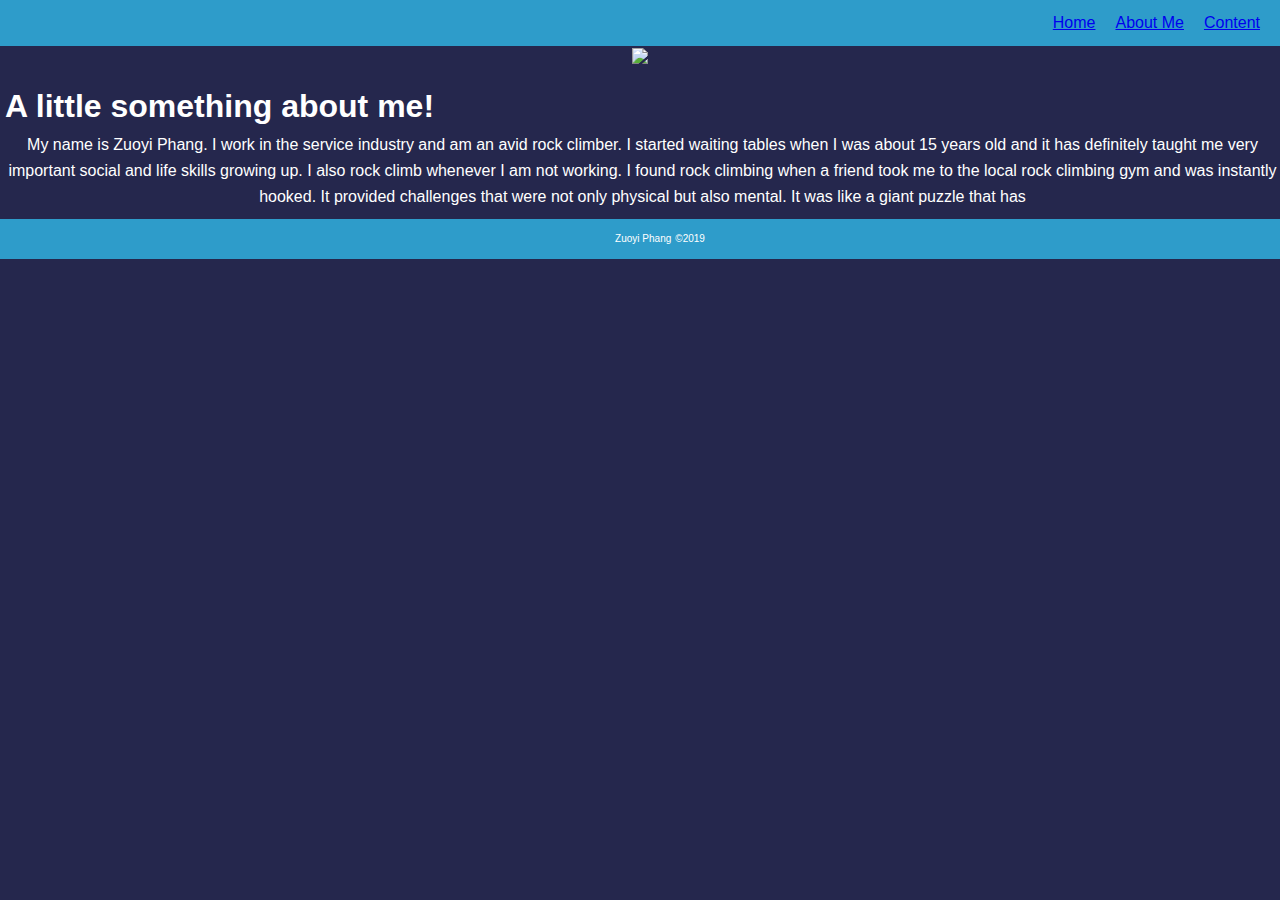
==== pagetwo.html @ 270c9c67 "inital" ====
<!DOCTYPE html>
<html lang="en">
  <head>
    <meta charset="UTF-8" />
    <meta name="viewport" content="width=device-width, initial-scale=1.0" />
    <meta http-equiv="X-UA-Compatible" content="ie=edge" />
    <link rel="stylesheet" href="assets/css/style.css" />
    <title>About Me and Contents Page</title>
  </head>
  <body>
    <div id="container">
      <div class="navBar">
        <!-- <div id="logo">Logo</div> -->
        <div id="menu">
          <a class="nav" href="index.html">Home</a>
          <a class="nav" href="pagetwo.html#aboutMe">About Me</a>
          <a class="nav" href="pagetwo.html#">Content</a>
        </div>
      </div>
      <div class="flex-item">
            <img src="http://placehold.it/100x100"/>
            <div class="info-container">
               <p><h1 id="aboutMe">A little something about me!</h1>
                <p>
                  My name is Zuoyi Phang. I work in the service industry and am an avid
                  rock climber. I started waiting tables when I was about 15 years old and
                  it has definitely taught me very important social and life skills
                  growing up. I also rock climb whenever I am not working. I found rock
                  climbing when a friend took me to the local rock climbing gym and was
                  instantly hooked. It provided challenges that were not only physical but
                  also mental. It was like a giant puzzle that has
                </p></p>
               <!-- <p>Field 2</p>
               <p>Field 3</p> -->
            </div>
        </div>
      
    </div>

    <footer>
      <div id="taglines">
        <p>Zuoyi Phang</p>
      </div>
      <div id="dated">
        <p>&copy;2019</p>
      </div>
    </footer>
  </body>
</html>
---- assets/css/style.css ----
/* main page */
* {
  margin: 0;
  padding: 0;
}
body {
  font-family: Arial, Helvetica, sans-serif;
  background-color: #25274d;
  color: #fff;
  line-height: 1.6;
  text-align: center;
}
#menu {
  background-color: #2e9cca;
  display: flex;
  justify-content: flex-end;
  display: inline-block;
  padding: 10px;
}
.headerContainer {
  max-width: 960px;
  margin: auto;
  padding: 0 30px;
}
#showcase {
  height: 300px;
}
#showcase h1 {
  font-size: 50px;
  line-height: 1.3;
  position: relative;
  animation: heading;
  animation-duration: 3s;
  animation-fill-mode: forwards;
}
@keyframes heading {
  0% {
    top: -50px;
  }
  100% {
    top: 200px;
  }
}
#content {
  position: relative;
  animation-name: content;
  animation-duration: 3s;
  animation-fill-mode: forwards;
}
@keyframes content {
  0% {
    left: -1000px;
  }
  100% {
    left: 0px;
  }
}
#btn {
  display: inline-block;
  color: #fff;
  text-decoration: none;
  padding: 1rem 2rem;
  border: #fff 1px solid;
  margin-top: 40px;
  opacity: 0;
  animation-name: btn;
  animation-duration: 3s;
  animation-delay: 3s;
  animation-fill-mode: forwards;
  transition-property: transform;
  transition-duration: 1s;
  margin-bottom: 150px;
}
#btn:hover {
  transform: rotateY(360deg);
}
@keyframes btn {
  0% {
    opacity: 0;
  }
  100% {
    opacity: 1;
  }
}
/* modal */
.bg-modal {
  width: 100%;
  height: 100%;
  background-color: rgba(0, 0, 0, 0.7);
  position: absolute;
  top: 0;
  display: flex;
  justify-content: center;
  align-items: center;
  display: none;
}
.modal-content {
  width: 300px;
  height: 250px;
  background-color: #c5c6c7;
  border-radius: 4px;
  text-align: center;
  padding: 20px;
  position: relative;
}
input {
  width: 50%;
  display: block;
  margin: 15px auto;
}
.close {
  position: absolute;
  top: 0;
  right: 14px;
  font-size: 42px;
  transform: rotate(45deg);
  cursor: pointer;
  color: black;
}
/* nav bar */
.navbar {
  position: fixed;
  display: flex;
  align-items: center;
  justify-content: space-between;
  border-bottom: 1px solid #f5f5f5;
  width: 100%;
  padding: 10px;
  box-sizing: border-box;
}

#menu {
  display: flex;
  align-items: center;
  justify-content: flex-end;
}
/* #logo {
  padding: 10px;
  font-size: 20px;
  display: flex;
  justify-content: flex-start;
} */

.nav {
  padding: 0 10px;
}
/* footer */
footer {
  width: 100%;
  background-color: #2e9cca;
  color: white;
  font-size: 10px;
  /* flex-shrink: 0; */
  display: flex;
  align-items: center;
  justify-content: center;
  text-align: center;
  padding: 10px 20px;
}
footer p {
  text-align: center;
  margin: 2px;
}
#aboutMe {
  display: flex;
  text-align: start;
}
.info-container {
  display: inline-block;
  vertical-align: top;
  padding: 0 0 0 5px;
  -moz-box-sizing: border-box;
  -webkit-box-sizing: border-box;
  box-sizing: border-box;
  flex-wrap: wrap;
}

.info-container p {
  padding: 0;
  margin: 0 0 10px;
}
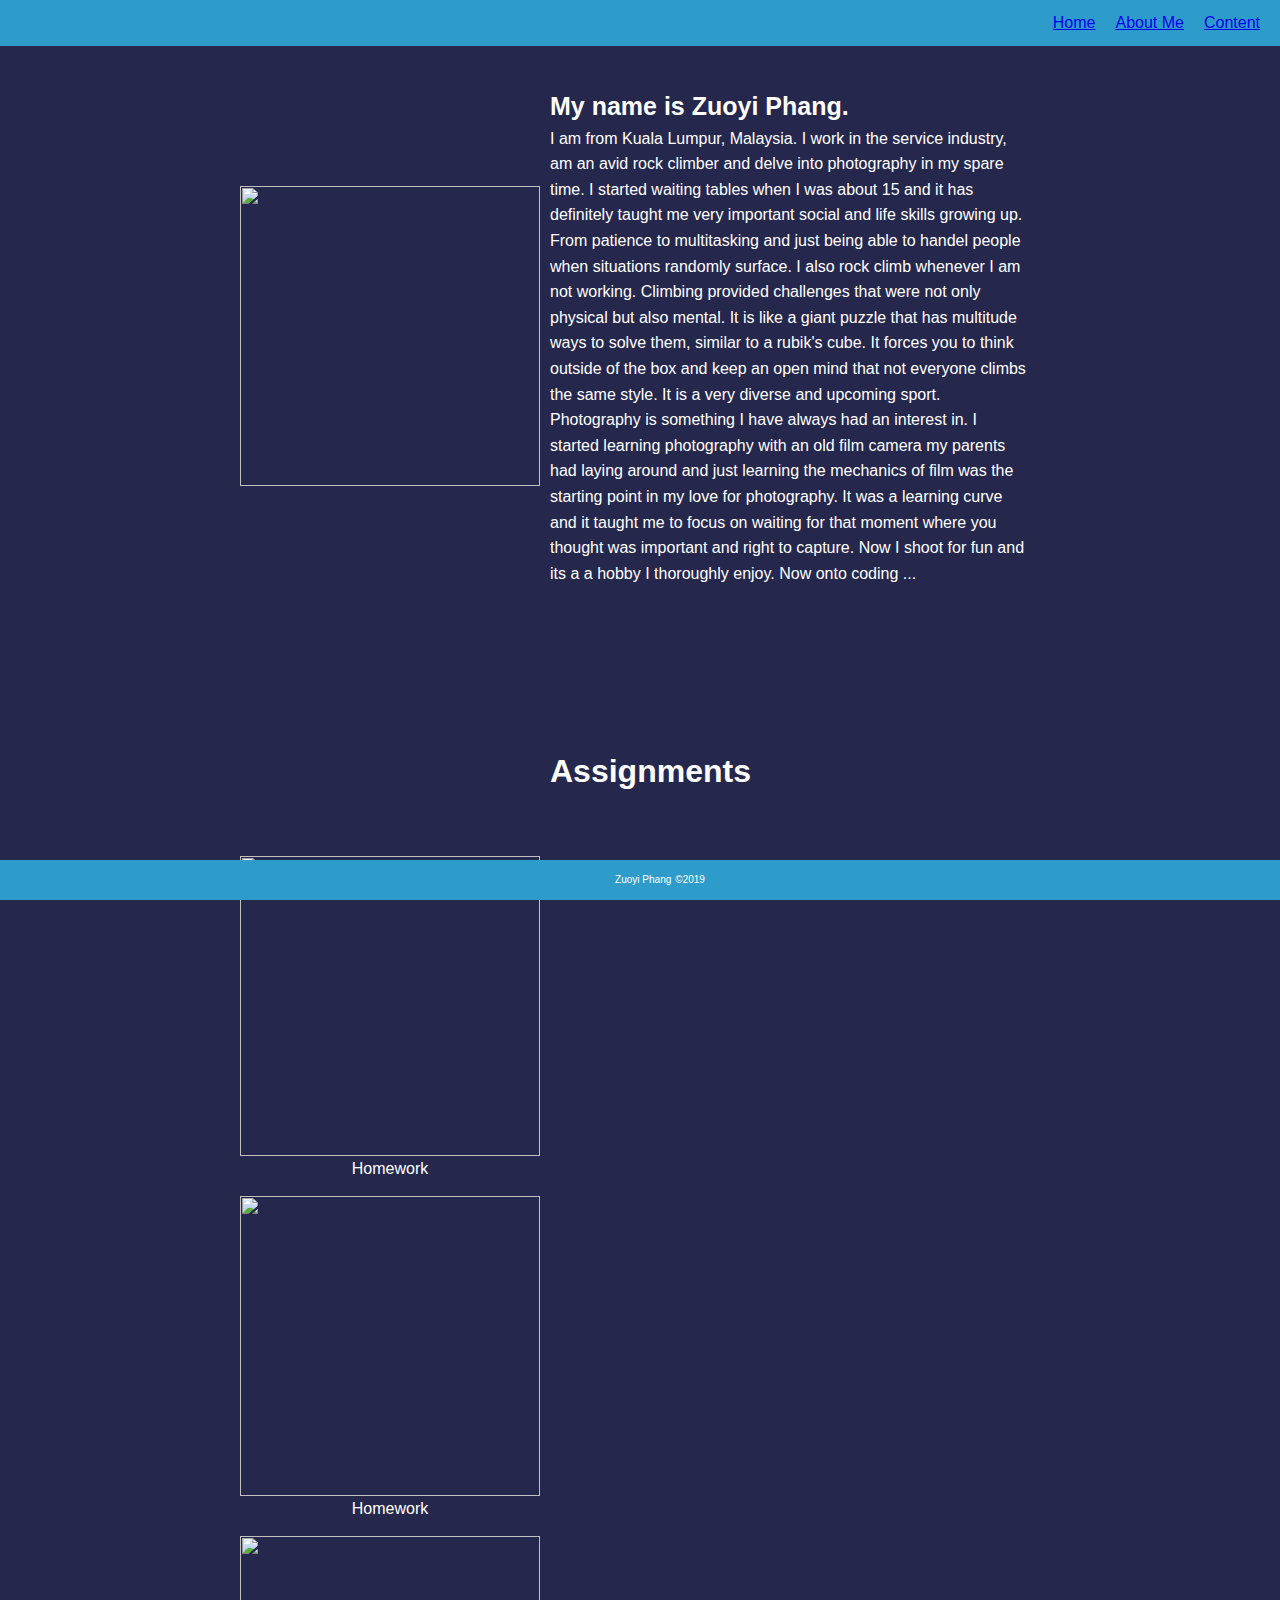
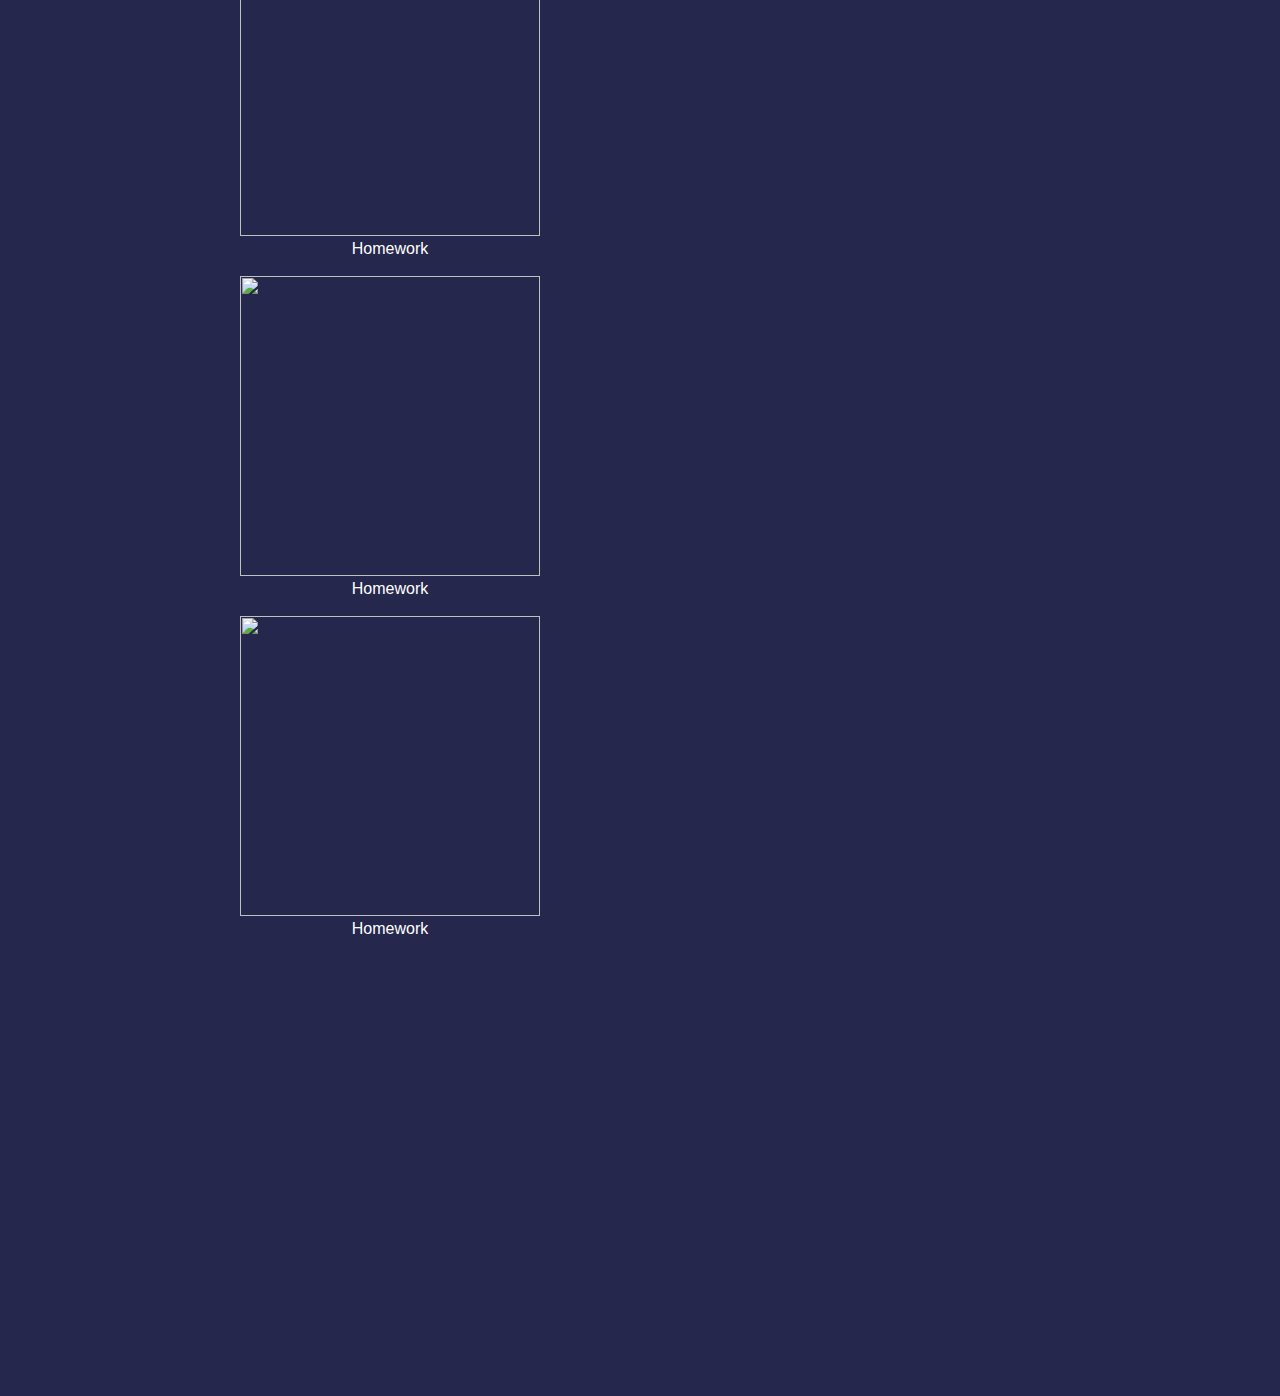
==== commit 0dca38ad: "Got the layout so far" ====
--- a/pagetwo.html
+++ b/pagetwo.html
@@ -13,28 +13,59 @@
         <!-- <div id="logo">Logo</div> -->
         <div id="menu">
           <a class="nav" href="index.html">Home</a>
-          <a class="nav" href="pagetwo.html#aboutMe">About Me</a>
-          <a class="nav" href="pagetwo.html#">Content</a>
+          <a class="nav" id="sectionOne" href="./pagetwo.html#aboutMe">About Me</a>
+          <a class="nav" id="sectionTwo" href="./pagetwo.html#contentPage">Content</a>
         </div>
       </div>
+    <div class="section" id="sectionOne">
       <div class="flex-item">
             <img src="http://placehold.it/100x100"/>
             <div class="info-container">
-               <p><h1 id="aboutMe">A little something about me!</h1>
+               <p><h1 id="aboutMe">My name is Zuoyi Phang.</h1>
                 <p>
-                  My name is Zuoyi Phang. I work in the service industry and am an avid
-                  rock climber. I started waiting tables when I was about 15 years old and
+                I am from Kuala Lumpur, Malaysia. I work in the service industry, am an avid
+                  rock climber and delve into photography in my spare time. I started waiting tables when I was about 15 and
                   it has definitely taught me very important social and life skills
-                  growing up. I also rock climb whenever I am not working. I found rock
-                  climbing when a friend took me to the local rock climbing gym and was
-                  instantly hooked. It provided challenges that were not only physical but
-                  also mental. It was like a giant puzzle that has
+                  growing up. From patience to multitasking and just being able to handel people when situations randomly surface. I also rock climb whenever I am not working. Climbing provided challenges that were not only physical but
+                  also mental. It is like a giant puzzle that has multitude ways to solve them, similar to a rubik's cube. It forces you to think outside of the box and keep an open mind that not everyone climbs the same style. It is a very diverse and upcoming sport.  Photography is something I have always had an interest in. I started learning photography with an old film camera my parents had laying around and just learning the mechanics of film was the starting point in my love for photography. It was a learning curve and it taught me to focus on waiting for that moment where you thought was important and right to capture. Now I shoot for fun and its a a hobby I thoroughly enjoy. Now onto coding ...
                 </p></p>
                <!-- <p>Field 2</p>
                <p>Field 3</p> -->
             </div>
         </div>
-      
+    </div>
+    <div class="section" id="sectionTwo">
+            <div class="flex-item">
+                    <p><img src="http://placehold.it/100x100"/>Homework</p>
+                    <div class="info-container">
+                       <p><h1 id="contentPage">Assignments</h1>
+                        </p>
+                    </div>
+                </div>
+                <div class="flex-item">
+                        <p><img src="http://placehold.it/100x100"/>Homework</p>
+                        <div class="info-container">
+                           <p></p>
+                        </div>
+                    </div>
+                 <div class="flex-item">
+                            <p><img src="http://placehold.it/100x100"/>Homework</p>
+                            <div class="info-container">
+                               <p></p>
+                            </div>
+                    </div>
+                    <div class="flex-item">
+                            <p><img src="http://placehold.it/100x100"/>Homework</p>
+                            <div class="info-container">
+                               <p></p>
+                            </div>
+                        </div>
+                        <div class="flex-item">
+                                <p><img src="http://placehold.it/100x100"/>Homework</p>
+                                <div class="info-container">
+                                   <p></p>
+                                </div>
+                            </div>
     </div>
 
     <footer>
--- a/assets/css/style.css
+++ b/assets/css/style.css
@@ -3,7 +3,13 @@
   margin: 0;
   padding: 0;
 }
+html {
+  height: 100%;
+}
 body {
+  margin: 0;
+  padding: 0;
+  height: 100%;
   font-family: Arial, Helvetica, sans-serif;
   background-color: #25274d;
   color: #fff;
@@ -82,44 +88,10 @@
     opacity: 1;
   }
 }
-/* modal */
-.bg-modal {
-  width: 100%;
-  height: 100%;
-  background-color: rgba(0, 0, 0, 0.7);
-  position: absolute;
-  top: 0;
-  display: flex;
-  justify-content: center;
-  align-items: center;
-  display: none;
-}
-.modal-content {
-  width: 300px;
-  height: 250px;
-  background-color: #c5c6c7;
-  border-radius: 4px;
-  text-align: center;
-  padding: 20px;
-  position: relative;
-}
-input {
-  width: 50%;
-  display: block;
-  margin: 15px auto;
-}
-.close {
-  position: absolute;
-  top: 0;
-  right: 14px;
-  font-size: 42px;
-  transform: rotate(45deg);
-  cursor: pointer;
-  color: black;
-}
 /* nav bar */
 .navbar {
   position: fixed;
+  top: 0;
   display: flex;
   align-items: center;
   justify-content: space-between;
@@ -156,26 +128,65 @@
   justify-content: center;
   text-align: center;
   padding: 10px 20px;
+  position: fixed;
+  bottom: 0;
 }
 footer p {
   text-align: center;
   margin: 2px;
 }
+
+/* About Me Section */
 #aboutMe {
   display: flex;
   text-align: start;
+  flex-wrap: wrap;
+  font-size: 25px;
+  margin-top: 10px;
 }
 .info-container {
   display: inline-block;
   vertical-align: top;
-  padding: 0 0 0 5px;
+  /* padding: 0 0 0 5px; */
+  padding: 10px;
   -moz-box-sizing: border-box;
   -webkit-box-sizing: border-box;
   box-sizing: border-box;
+  position: relative;
+  height: 100vh;
+  width: 500px;
   flex-wrap: wrap;
+  text-align: start;
 }
 
 .info-container p {
   padding: 0;
-  margin: 0 0 10px;
+  /* margin: 0 0 10px; */
 }
+
+.flex-item {
+  display: flex;
+  align-content: center;
+  height: 300px;
+  justify-content: center;
+  margin-bottom: 40px;
+}
+.flex-item img {
+  display: flex;
+  flex-grow: 0;
+  flex-shrink: 0;
+  height: 300px;
+  width: 300px;
+  margin-top: 120px;
+}
+
+/* Sections */
+
+.section {
+  height: 100%;
+  padding-top: 20px;
+  margin-bottom: 350px;
+}
+
+#sectionTwo {
+}
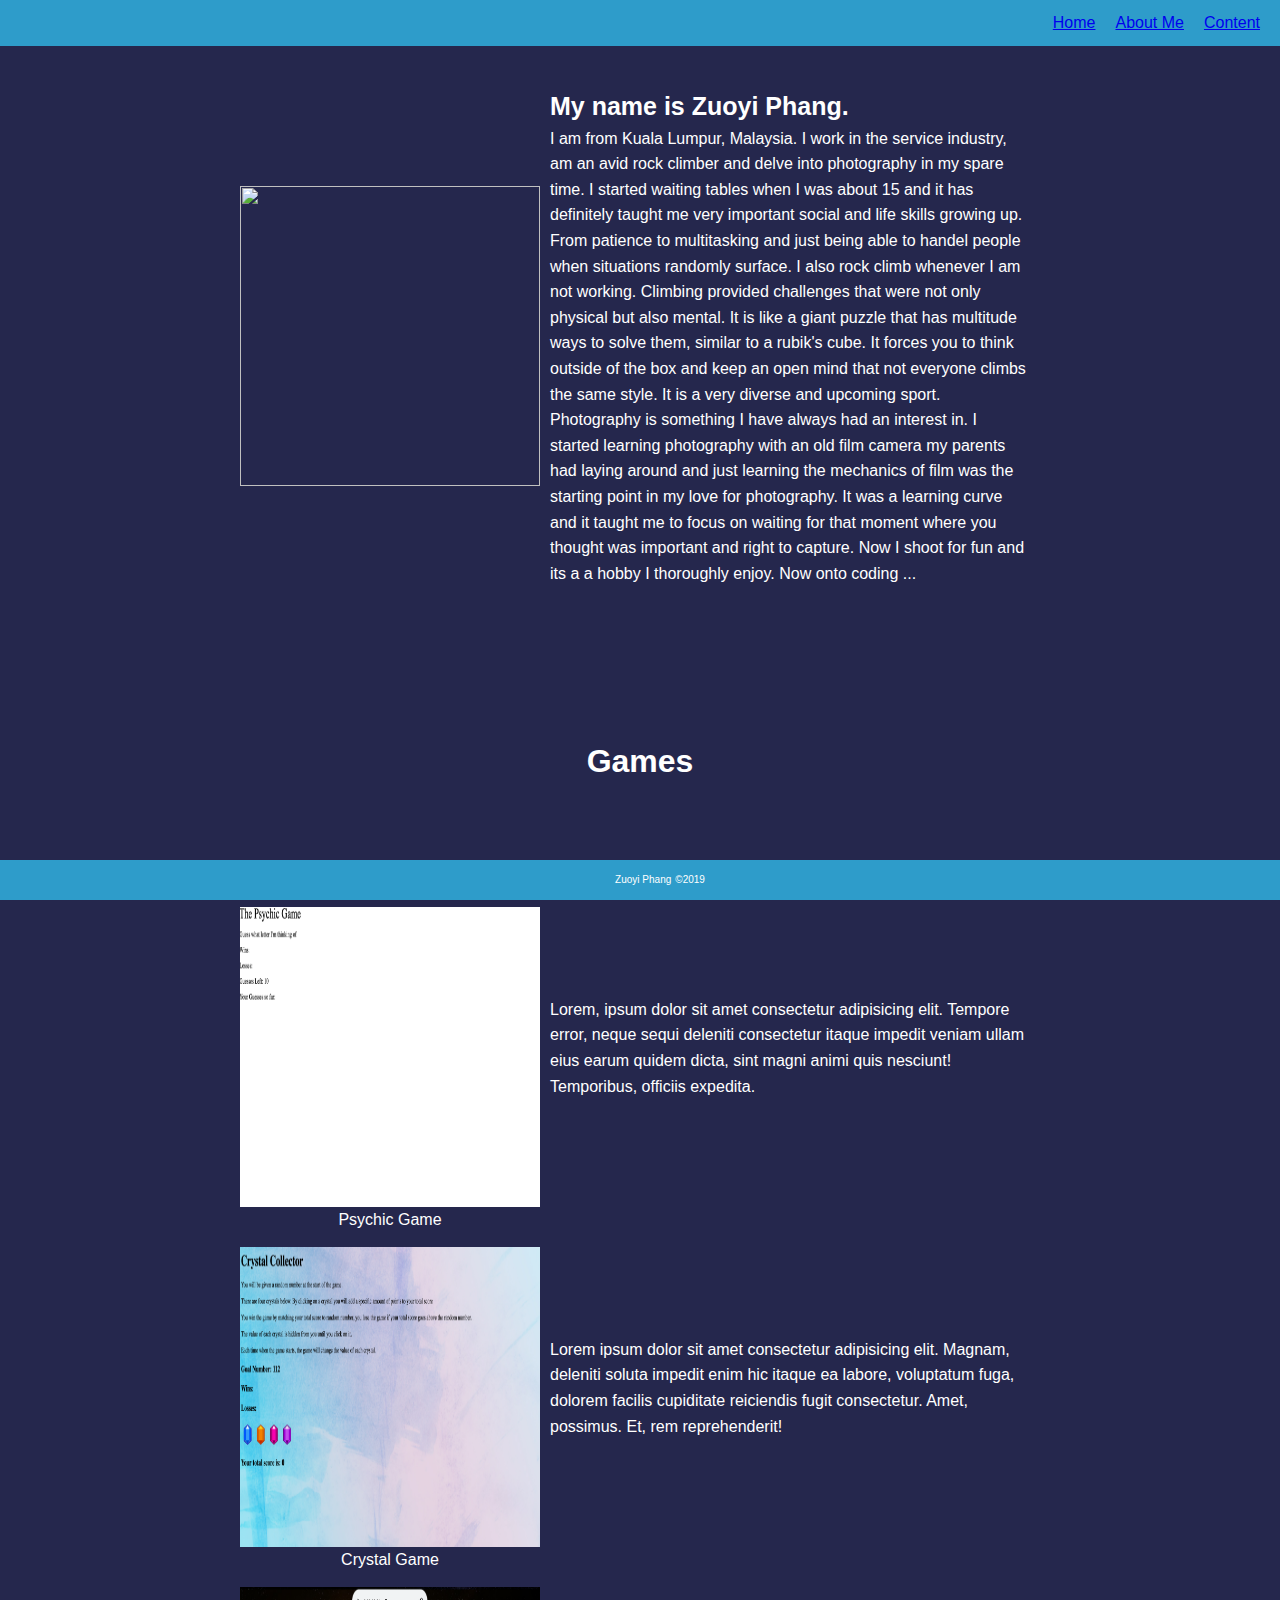
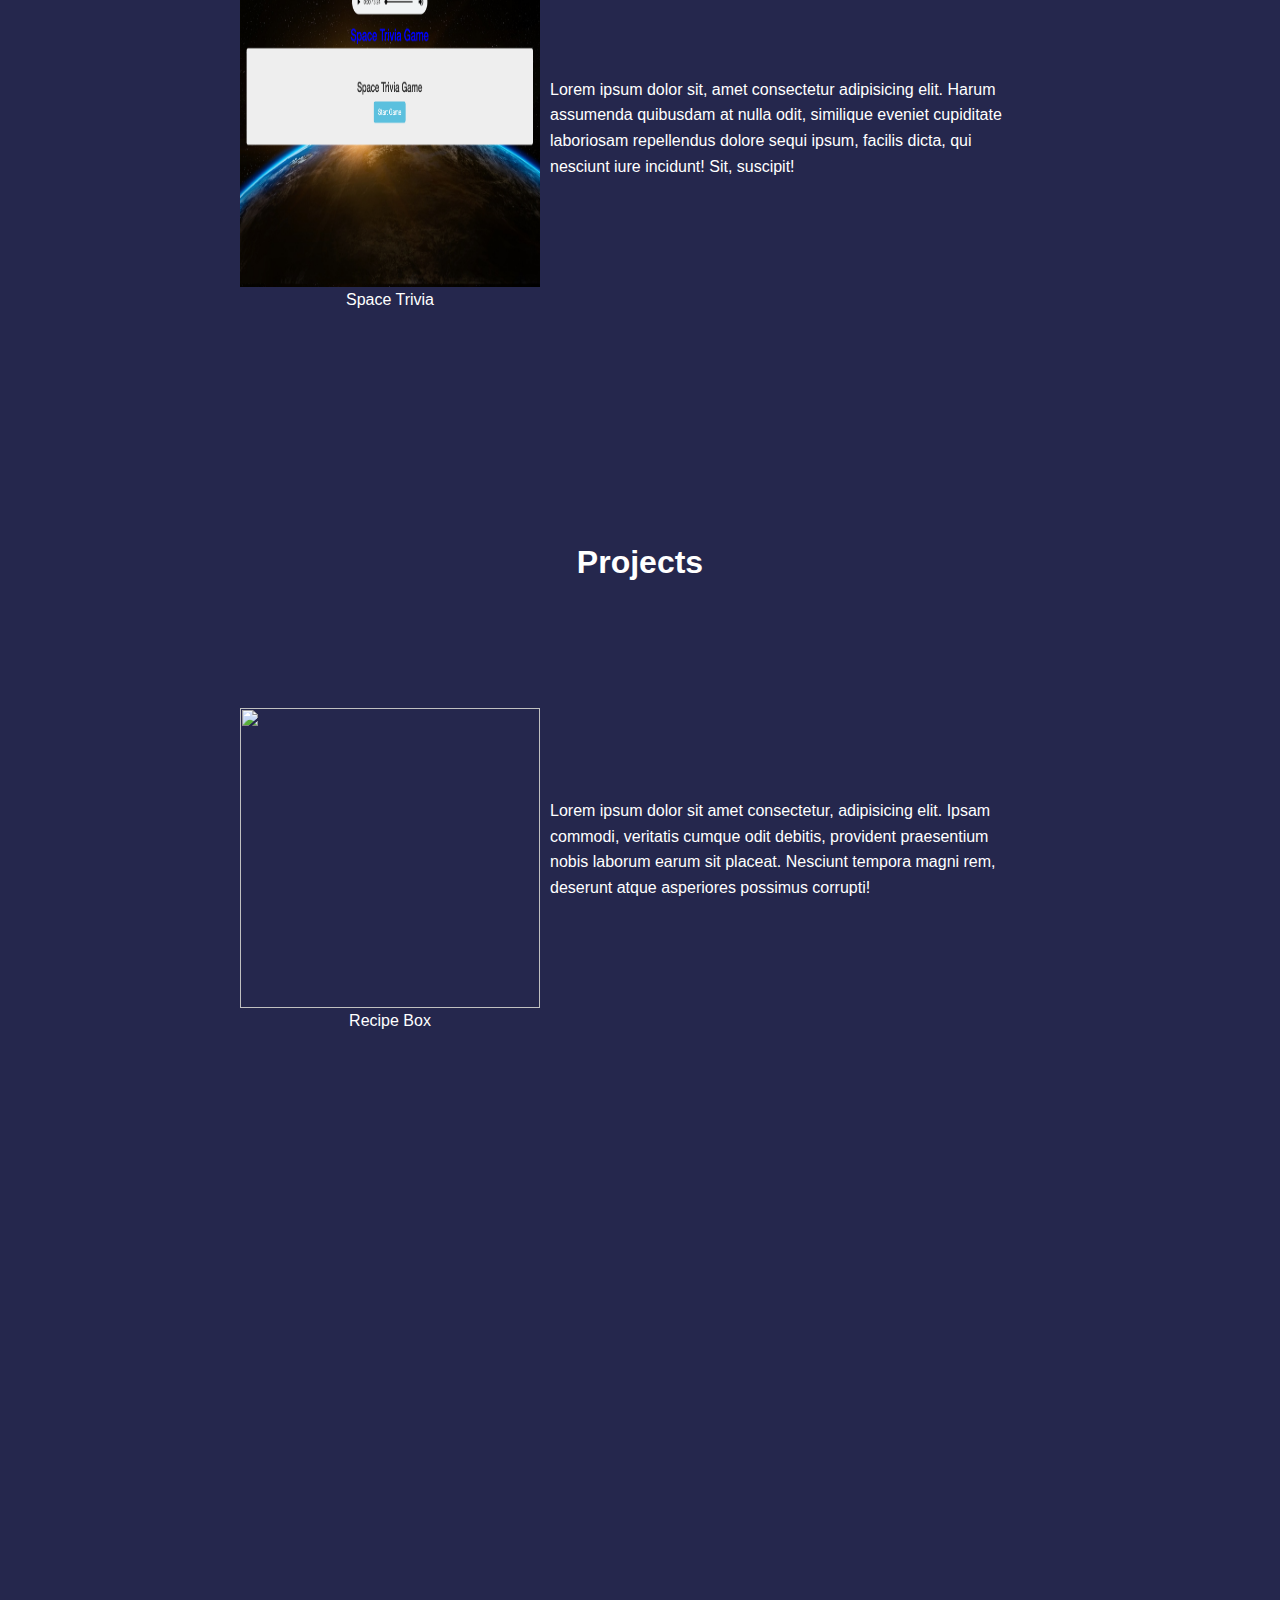
==== commit c0408261: "fixing the layout" ====
--- a/pagetwo.html
+++ b/pagetwo.html
@@ -35,39 +35,39 @@
         </div>
     </div>
     <div class="section" id="sectionTwo">
-            <div class="flex-item">
-                    <p><img src="http://placehold.it/100x100"/>Homework</p>
-                    <div class="info-container">
-                       <p><h1 id="contentPage">Assignments</h1>
-                        </p>
-                    </div>
-                </div>
+            <h1 id="contentPage">Games</h1>
                 <div class="flex-item">
-                        <p><img src="http://placehold.it/100x100"/>Homework</p>
+                        <p><img src="assets/images/Pyschic-game.png"/>Psychic Game</p>
                         <div class="info-container">
-                           <p></p>
+                                </p>
+                                <p>Lorem, ipsum dolor sit amet consectetur adipisicing elit. Tempore error, neque sequi deleniti consectetur itaque impedit veniam ullam eius earum quidem dicta, sint magni animi quis nesciunt! Temporibus, officiis expedita.</p>
                         </div>
                     </div>
                  <div class="flex-item">
-                            <p><img src="http://placehold.it/100x100"/>Homework</p>
+                            <p><img src="assets/images/Crystal-game.png"/>Crystal Game</p>
                             <div class="info-container">
-                               <p></p>
+                               <p>Lorem ipsum dolor sit amet consectetur adipisicing elit. Magnam, deleniti soluta impedit enim hic itaque ea labore, voluptatum fuga, dolorem facilis cupiditate reiciendis fugit consectetur. Amet, possimus. Et, rem reprehenderit!</p>
                             </div>
                     </div>
                     <div class="flex-item">
-                            <p><img src="http://placehold.it/100x100"/>Homework</p>
+                            <p><img src="assets/images/Trivia.png"/>Space Trivia</p>
                             <div class="info-container">
-                               <p></p>
+                               <p>Lorem ipsum dolor sit, amet consectetur adipisicing elit. Harum assumenda quibusdam at nulla odit, similique eveniet cupiditate laboriosam repellendus dolore sequi ipsum, facilis dicta, qui nesciunt iure incidunt! Sit, suscipit!</p>
                             </div>
                         </div>
-                        <div class="flex-item">
-                                <p><img src="http://placehold.it/100x100"/>Homework</p>
-                                <div class="info-container">
-                                   <p></p>
-                                </div>
-                            </div>
+                       
+                        
     </div>
-
+    <div class="section" id="sectionThree">
+        <h1>Projects</h1>
+            <div class="flex-item">
+                    <p><img src="assets/images/Project1.png"/>Recipe Box</p>
+                    <div class="info-container">
+                            <p>Lorem ipsum dolor sit amet consectetur, adipisicing elit. Ipsam commodi, veritatis cumque odit debitis, provident praesentium nobis laborum earum sit placeat. Nesciunt tempora magni rem, deserunt atque asperiores possimus corrupti!</p>
+                    </div>
+                </div>
+    </div>
+    <button onclick="topFunction()" id=topBtn title="Go to Top">⇧</button>
     <footer>
       <div id="taglines">
         <p>Zuoyi Phang</p>
@@ -76,5 +76,11 @@
         <p>&copy;2019</p>
       </div>
     </footer>
+   <!--Javascript-->
+   <script>
+        src =
+          "https://cdnjs.cloudflare.com/ajax/libs/barba.js/1.0.0/barba.min.js";
+      </script>
+      <script src="assets/javascript/app.js"></script>
   </body>
 </html>
--- a/assets/css/style.css
+++ b/assets/css/style.css
@@ -78,7 +78,7 @@
   margin-bottom: 150px;
 }
 #btn:hover {
-  transform: rotateY(360deg);
+  transform: rotateY(180deg);
 }
 @keyframes btn {
   0% {
@@ -99,6 +99,7 @@
   width: 100%;
   padding: 10px;
   box-sizing: border-box;
+  overflow: hidden;
 }
 
 #menu {
@@ -106,15 +107,20 @@
   align-items: center;
   justify-content: flex-end;
 }
-/* #logo {
-  padding: 10px;
-  font-size: 20px;
-  display: flex;
-  justify-content: flex-start;
-} */
 
 .nav {
   padding: 0 10px;
+}
+/* The sticky class is added to the navbar with JS when it reaches its scroll position */
+.sticky {
+  position: fixed;
+  top: 0;
+  width: 100%;
+}
+
+/* Add some top padding to the page content to prevent sudden quick movement (as the navigation bar gets a new position at the top of the page (position:fixed and top:0) */
+.sticky #content {
+  padding-top: 60px;
 }
 /* footer */
 footer {
@@ -188,5 +194,32 @@
   margin-bottom: 350px;
 }
 
-#sectionTwo {
-}
+#sectionTwo .info-container {
+  margin-top: 200px;
+}
+
+#sectionThree .info-container {
+  margin-top: 200px;
+}
+
+/* Scroll to Top Btn */
+
+#topBtn {
+  display: none; /* Hidden by default */
+  position: fixed; /* Fixed/sticky position */
+  bottom: 50px; /* Place the button at the bottom of the page */
+  right: 10px; /* Place the button 30px from the right */
+  z-index: 99; /* Make sure it does not overlap */
+  border: none; /* Remove borders */
+  outline: none; /* Remove outline */
+  background-color: #464866; /* Set a background color */
+  color: white; /* Text color */
+  cursor: pointer; /* Add a mouse pointer on hover */
+  padding: 10px; /* Some padding */
+  border-radius: 10px; /* Rounded corners */
+  font-size: 20px; /* Increase font size */
+}
+
+#topBtn: :hover {
+  background-color: #aaabb8; /* Add a dark-grey background on hover */
+}
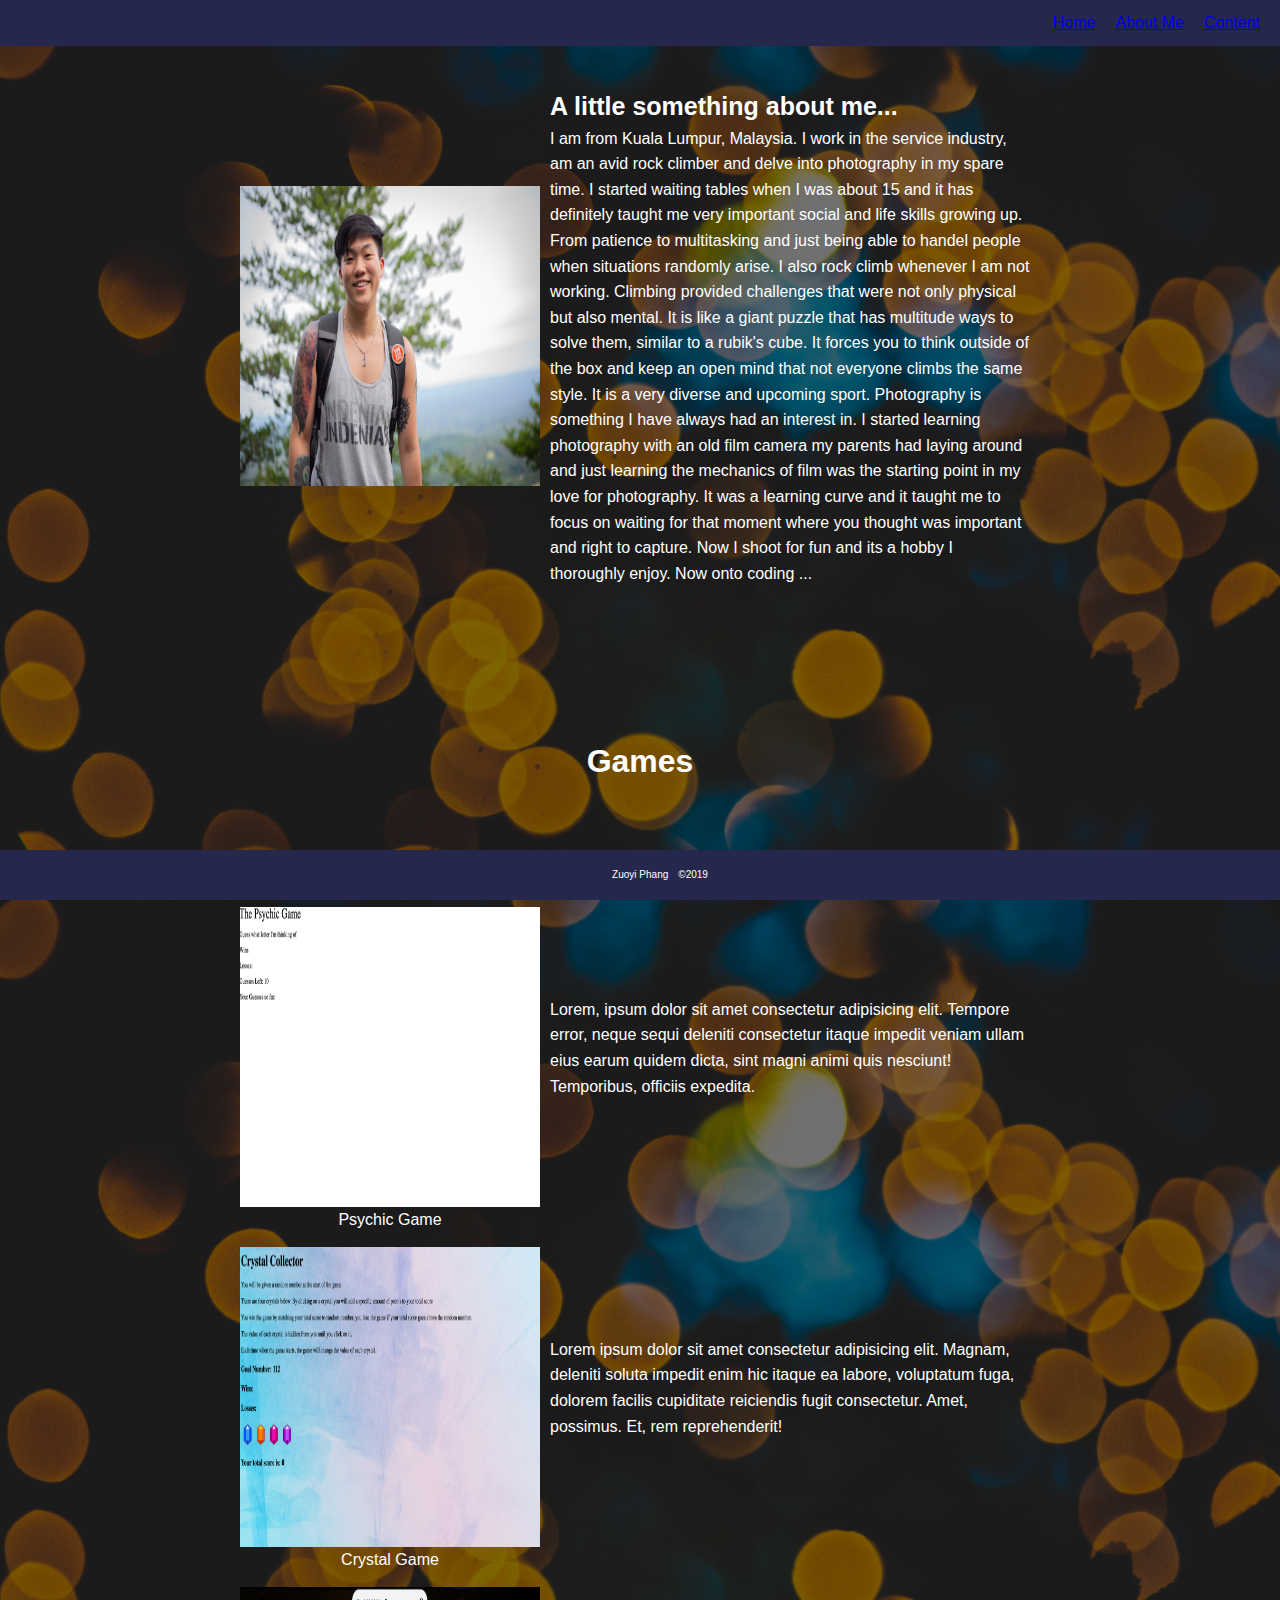
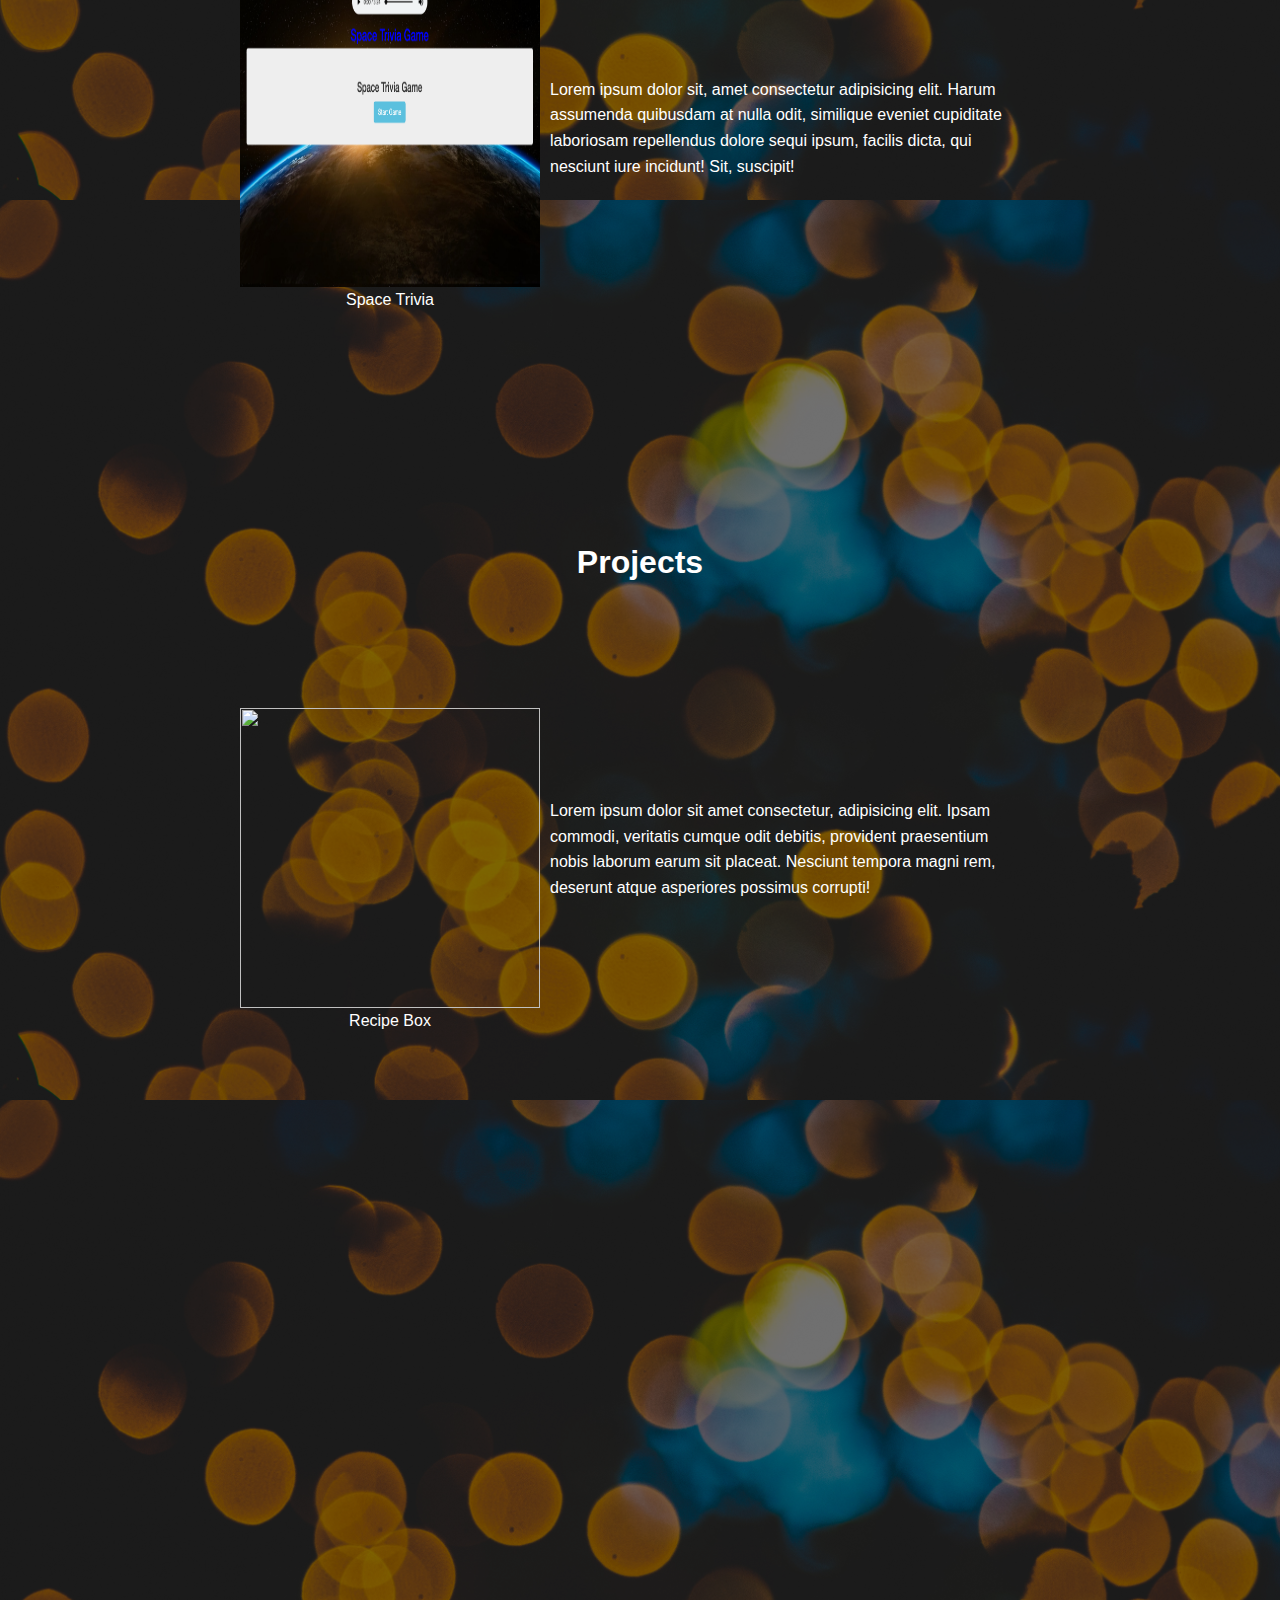
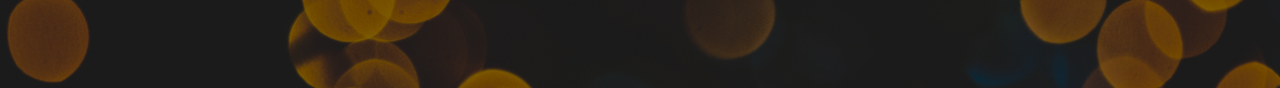
==== commit d3d5ad90: "fixing" ====
--- a/pagetwo.html
+++ b/pagetwo.html
@@ -19,15 +19,15 @@
       </div>
     <div class="section" id="sectionOne">
       <div class="flex-item">
-            <img src="http://placehold.it/100x100"/>
+            <img src="assets/images/selfie.jpeg"/>
             <div class="info-container">
-               <p><h1 id="aboutMe">My name is Zuoyi Phang.</h1>
+               <p><h1 id="aboutMe">A little something about me...</h1>
                 <p>
                 I am from Kuala Lumpur, Malaysia. I work in the service industry, am an avid
                   rock climber and delve into photography in my spare time. I started waiting tables when I was about 15 and
                   it has definitely taught me very important social and life skills
-                  growing up. From patience to multitasking and just being able to handel people when situations randomly surface. I also rock climb whenever I am not working. Climbing provided challenges that were not only physical but
-                  also mental. It is like a giant puzzle that has multitude ways to solve them, similar to a rubik's cube. It forces you to think outside of the box and keep an open mind that not everyone climbs the same style. It is a very diverse and upcoming sport.  Photography is something I have always had an interest in. I started learning photography with an old film camera my parents had laying around and just learning the mechanics of film was the starting point in my love for photography. It was a learning curve and it taught me to focus on waiting for that moment where you thought was important and right to capture. Now I shoot for fun and its a a hobby I thoroughly enjoy. Now onto coding ...
+                  growing up. From patience to multitasking and just being able to handel people when situations randomly arise. I also rock climb whenever I am not working. Climbing provided challenges that were not only physical but
+                  also mental. It is like a giant puzzle that has multitude ways to solve them, similar to a rubik's cube. It forces you to think outside of the box and keep an open mind that not everyone climbs the same style. It is a very diverse and upcoming sport.  Photography is something I have always had an interest in. I started learning photography with an old film camera my parents had laying around and just learning the mechanics of film was the starting point in my love for photography. It was a learning curve and it taught me to focus on waiting for that moment where you thought was important and right to capture. Now I shoot for fun and its a hobby I thoroughly enjoy. Now onto coding ...
                 </p></p>
                <!-- <p>Field 2</p>
                <p>Field 3</p> -->
--- a/assets/css/style.css
+++ b/assets/css/style.css
@@ -15,9 +15,18 @@
   color: #fff;
   line-height: 1.6;
   text-align: center;
-}
+  background-image: linear-gradient(rgba(0, 0, 0, 0.5), rgba(0, 0, 0, 0.5)),
+    url("../images/art.jpg");
+  background-size: cover;
+}
+/* #container {
+  background-image: linear-gradient(rgba(0, 0, 0, 0.5), rgba(0, 0, 0, 0.5)),
+    url("../images/art.jpg");
+  background-size: cover;
+} */
 #menu {
-  background-color: #2e9cca;
+  /* background-color: #2e9cca; */
+  background-color: #25274d;
   display: flex;
   justify-content: flex-end;
   display: inline-block;
@@ -125,7 +134,8 @@
 /* footer */
 footer {
   width: 100%;
-  background-color: #2e9cca;
+  /* background-color: #2e9cca; */
+  background-color: #25274d;
   color: white;
   font-size: 10px;
   /* flex-shrink: 0; */
@@ -136,11 +146,16 @@
   padding: 10px 20px;
   position: fixed;
   bottom: 0;
+  height: 30px;
 }
 footer p {
-  text-align: center;
+  margin: 5px;
+}
+/* footer #taglines {
   margin: 2px;
-}
+  display: flex;
+  justify-content: flex-start;
+} */
 
 /* About Me Section */
 #aboutMe {
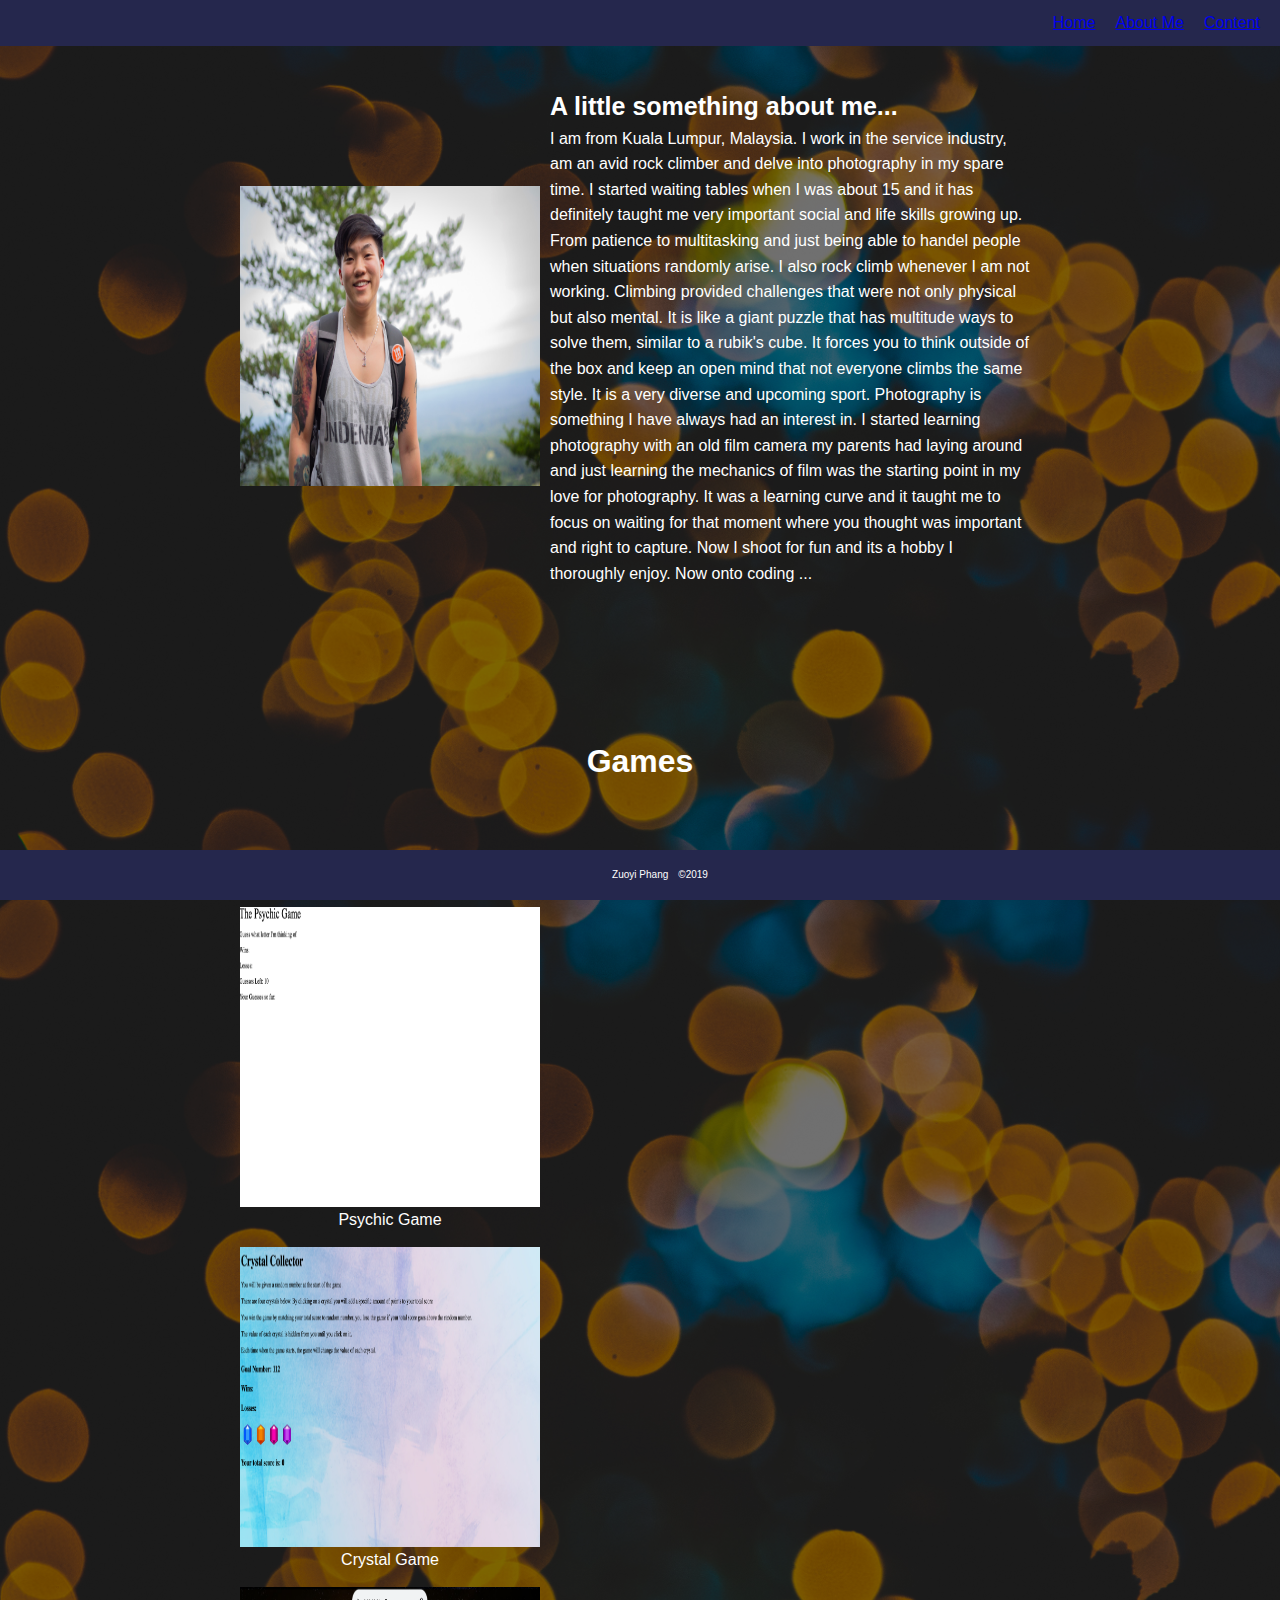
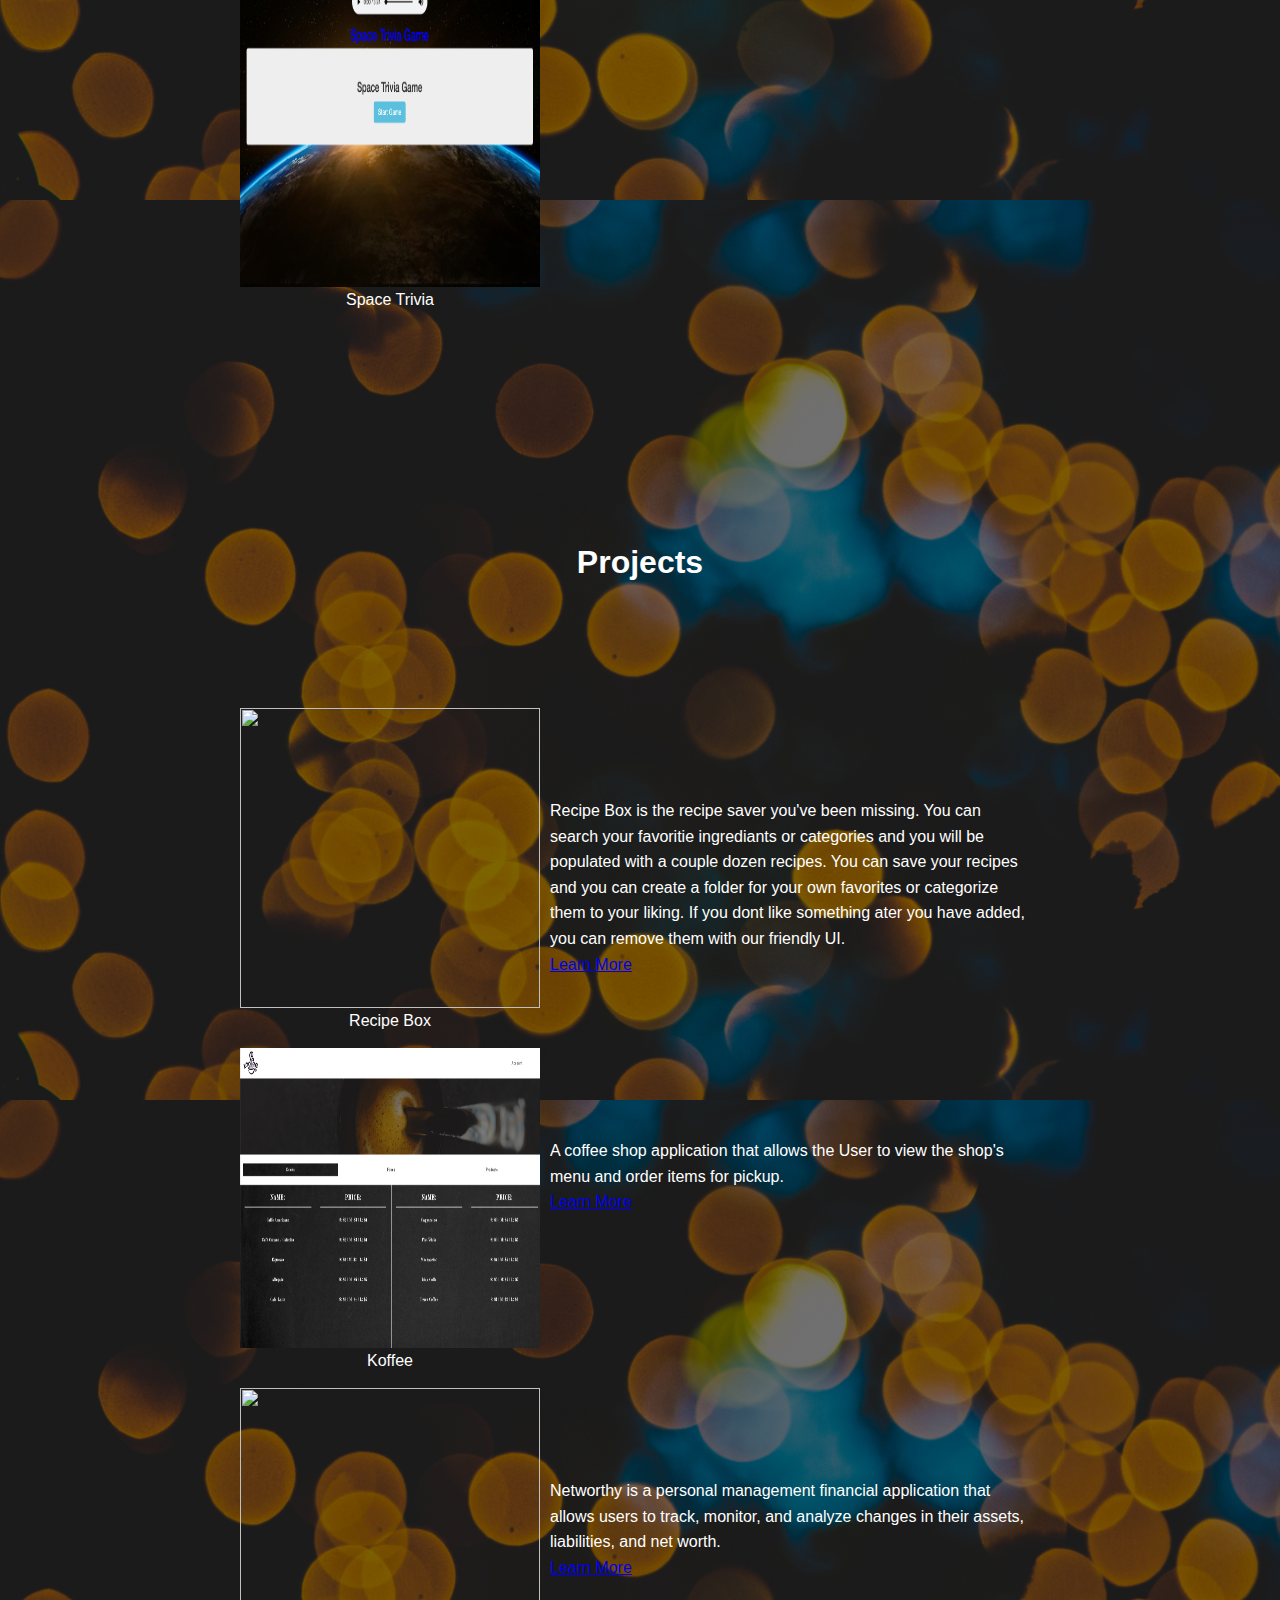
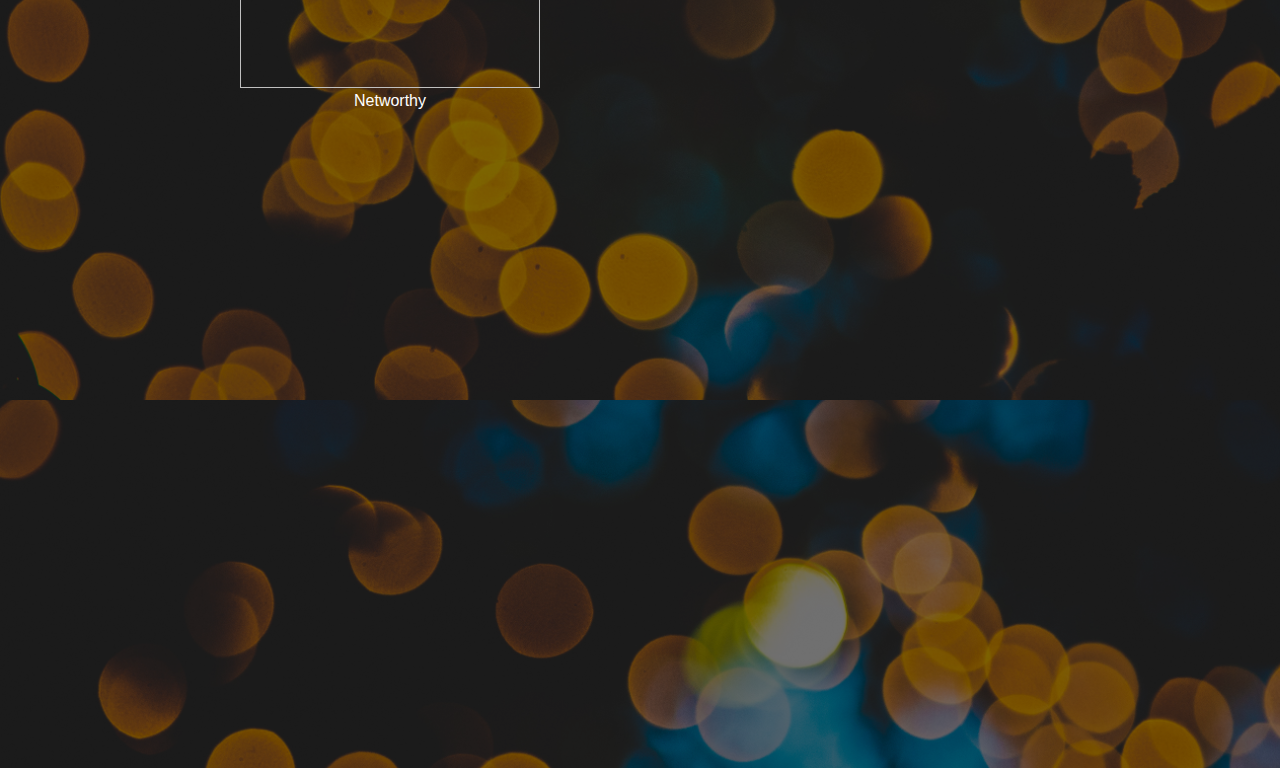
==== commit 3917c06b: "fixing" ====
--- a/pagetwo.html
+++ b/pagetwo.html
@@ -40,19 +40,19 @@
                         <p><img src="assets/images/Pyschic-game.png"/>Psychic Game</p>
                         <div class="info-container">
                                 </p>
-                                <p>Lorem, ipsum dolor sit amet consectetur adipisicing elit. Tempore error, neque sequi deleniti consectetur itaque impedit veniam ullam eius earum quidem dicta, sint magni animi quis nesciunt! Temporibus, officiis expedita.</p>
+                                <p></p>
                         </div>
                     </div>
                  <div class="flex-item">
                             <p><img src="assets/images/Crystal-game.png"/>Crystal Game</p>
                             <div class="info-container">
-                               <p>Lorem ipsum dolor sit amet consectetur adipisicing elit. Magnam, deleniti soluta impedit enim hic itaque ea labore, voluptatum fuga, dolorem facilis cupiditate reiciendis fugit consectetur. Amet, possimus. Et, rem reprehenderit!</p>
+                               <p></p>
                             </div>
                     </div>
                     <div class="flex-item">
                             <p><img src="assets/images/Trivia.png"/>Space Trivia</p>
                             <div class="info-container">
-                               <p>Lorem ipsum dolor sit, amet consectetur adipisicing elit. Harum assumenda quibusdam at nulla odit, similique eveniet cupiditate laboriosam repellendus dolore sequi ipsum, facilis dicta, qui nesciunt iure incidunt! Sit, suscipit!</p>
+                               <p></p>
                             </div>
                         </div>
                        
@@ -63,9 +63,24 @@
             <div class="flex-item">
                     <p><img src="assets/images/Project1.png"/>Recipe Box</p>
                     <div class="info-container">
-                            <p>Lorem ipsum dolor sit amet consectetur, adipisicing elit. Ipsam commodi, veritatis cumque odit debitis, provident praesentium nobis laborum earum sit placeat. Nesciunt tempora magni rem, deserunt atque asperiores possimus corrupti!</p>
+                            <p>Recipe Box is the recipe saver you've been missing. You can search your favoritie ingrediants or categories and you will be populated with a couple dozen recipes. You can save your recipes and you can create a folder for your own favorites or categorize them to your liking. If you dont like something ater you have added, you can remove them with our friendly UI.</p>
+                            <a href="https://ejhalpin.github.io/Project1/">Learn More</a>
                     </div>
                 </div>
+            <div class="flex-item">
+                  <p><img src="assets/images/koffee.png"/>Koffee</p>
+                  <div class="info-container">
+                          <p>A coffee shop application that allows the User to view the shop's menu and order items for pickup.</p>
+                          <a href="https://kooffee.herokuapp.com/">Learn More</a>
+                  </div>
+              </div>
+              <div class="flex-item">
+                <p><img src="assets/images/networthy.png"/>Networthy</p>
+                <div class="info-container">
+                        <p>Networthy is a personal management financial application that allows users to track, monitor, and analyze changes in their assets, liabilities, and net worth. </p>
+                        <a href="http://networthy.herokuapp.com/">Learn More</a>
+                </div>
+            </div>
     </div>
     <button onclick="topFunction()" id=topBtn title="Go to Top">⇧</button>
     <footer>
